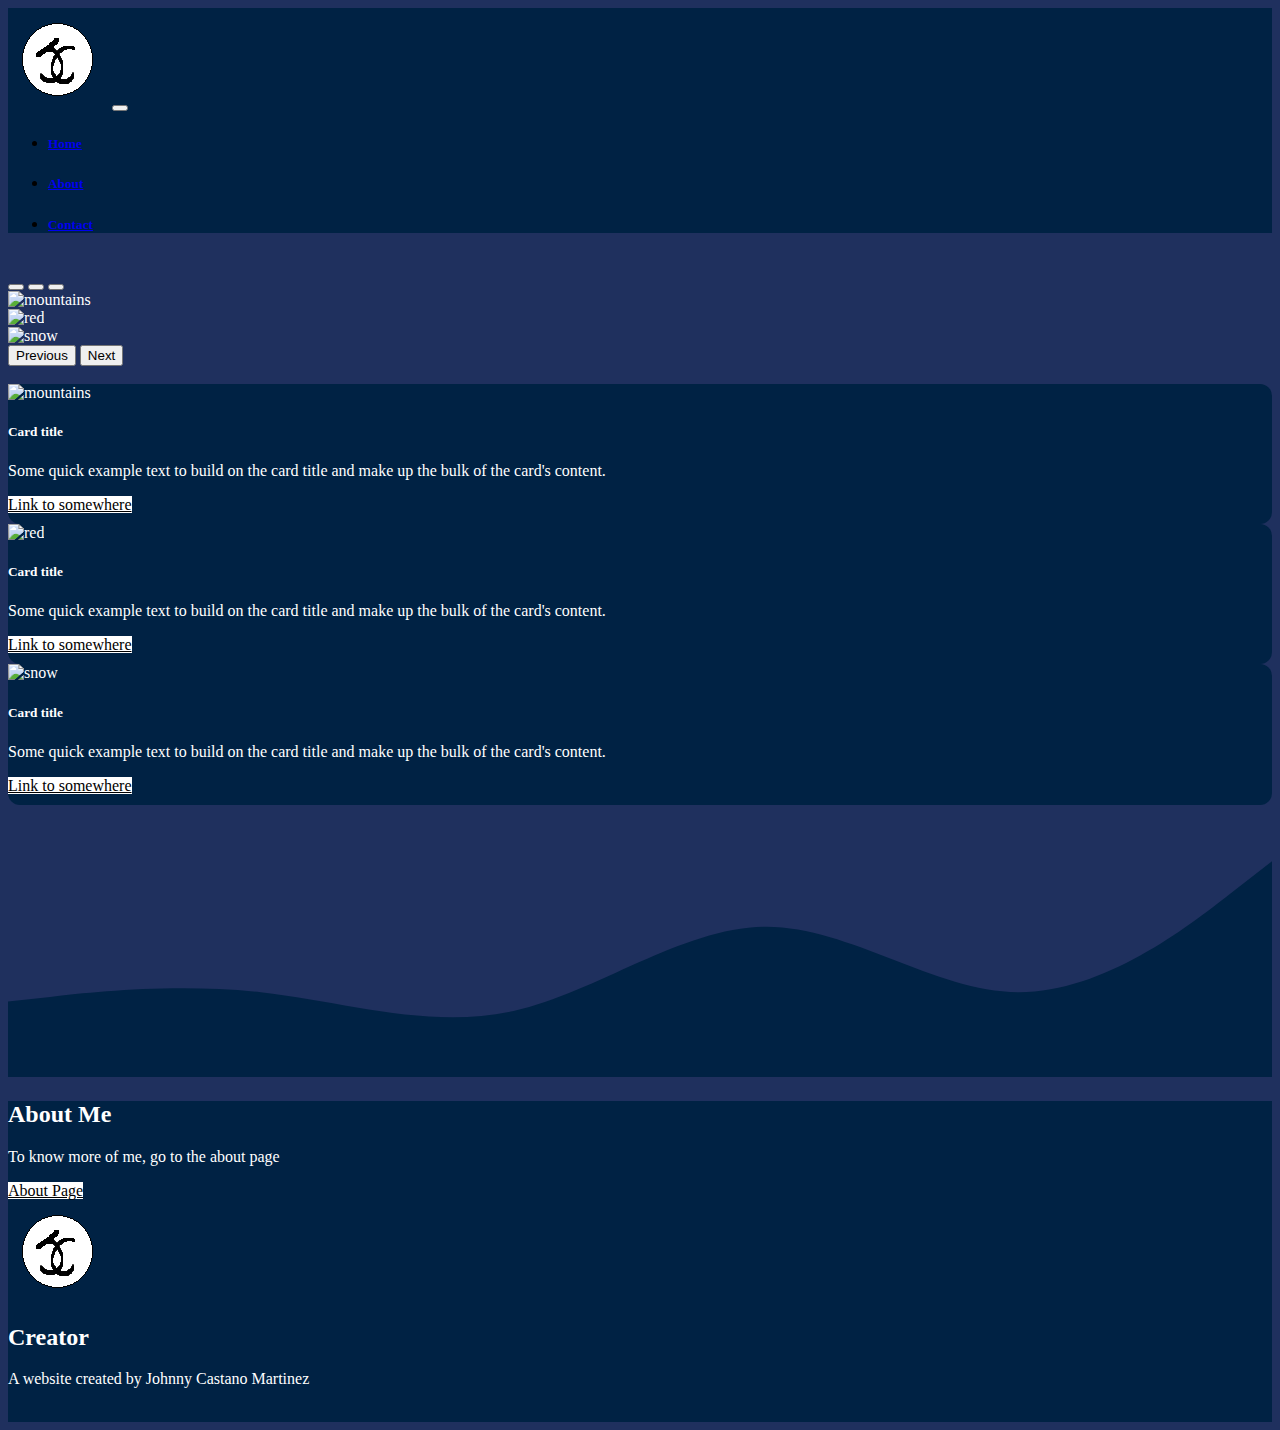
==== about.html @ 060e89ff "update" ====
<!doctype html>
<html lang="en">

<head>
  <!-- Required meta tags -->
  <meta charset="utf-8">
  <meta name="viewport" content="width=device-width, initial-scale=1">

  <!-- Bootstrap CSS -->
  <link href="https://cdn.jsdelivr.net/npm/bootstrap@5.1.3/dist/css/bootstrap.min.css" rel="stylesheet"
    integrity="sha384-1BmE4kWBq78iYhFldvKuhfTAU6auU8tT94WrHftjDbrCEXSU1oBoqyl2QvZ6jIW3" crossorigin="anonymous">

  <title>Hello, world!</title>
  <link rel="stylesheet" href="styles.css">
</head>

<body>
  <div class="container-fluid">
    <!--Navbar-->
    <section class="navbar">
      <div class="container-fluid">
        <nav class="navbar navbar-expand-lg navbar-dark">
          <div class="container-fluid">
            <a class="navbar-brand" href="index.html"><img src="./img/JClogo.png" alt=""></a>
            <button class="navbar-toggler" type="button" data-bs-toggle="collapse" data-bs-target="#navbarNav"
              aria-controls="navbarNav" aria-expanded="false" aria-label="Toggle navigation">
              <span class="navbar-toggler-icon"></span>
            </button>
            <div class="collapse navbar-collapse" id="navbarNav">
              <ul class="navbar-nav">
                <li class="nav-item">
                  <a class="nav-link" href="index.html">
                    <h5 class="navbar-text">Home</h5>
                  </a>
                </li>
                <li class="nav-item">
                  <a class="nav-link active" aria-current="page" href="about.html">
                    <h5 class="navbar-text">About</h5>
                  </a>
                </li>
                <li class="nav-item">
                  <a class="nav-link" href="contact.html">
                    <h5 class="navbar-text">Contact</h5>
                  </a>
                </li>
              </ul>
            </div>
          </div>
        </nav>
      </div>
    </section>

    <br>

    <!--Carousel-->
    <section>
      <div class="container-fluid">
        <div id="carouselExampleIndicators" class="carousel slide" data-bs-ride="carousel">
          <div class="carousel-indicators">
            <button type="button" data-bs-target="#carouselExampleIndicators" data-bs-slide-to="0" class="active"
              aria-current="true" aria-label="Slide 1"></button>
            <button type="button" data-bs-target="#carouselExampleIndicators" data-bs-slide-to="1"
              aria-label="Slide 2"></button>
            <button type="button" data-bs-target="#carouselExampleIndicators" data-bs-slide-to="2"
              aria-label="Slide 3"></button>
          </div>
          <div class="carousel-inner">
            <div class="carousel-item active">
              <img src="img/mountains.png" class="d-block w-100" alt="mountains">
            </div>
            <div class="carousel-item">
              <img src="img/red.png" class="d-block w-100" alt="red">
            </div>
            <div class="carousel-item">
              <img src="img/snow.png" class="d-block w-100" alt="snow">
            </div>
          </div>
          <button class="carousel-control-prev" type="button" data-bs-target="#carouselExampleIndicators"
            data-bs-slide="prev">
            <span class="carousel-control-prev-icon" aria-hidden="true"></span>
            <span class="visually-hidden">Previous</span>
          </button>
          <button class="carousel-control-next" type="button" data-bs-target="#carouselExampleIndicators"
            data-bs-slide="next">
            <span class="carousel-control-next-icon" aria-hidden="true"></span>
            <span class="visually-hidden">Next</span>
          </button>
        </div>
      </div>
    </section>

    <br>
    <!--Cards-->

    <section class="cards text-center mx-auto pt-2 px-5">
      <div class="container-fluid">
        <div class="row">
          <div class="col-md-4">
            <div class="card px-1 py-1 pt-1">
              <img src="img/mountains.png" class="card-img-top" alt="mountains">
              <div class="card-body">
                <h5 class="card-title">Card title</h5>
                <p class="card-text">Some quick example text to build on the card title and make up the bulk of the
                  card's
                  content.</p>
                <a href="#" class="btn">Link to somewhere</a>
              </div>
            </div>
          </div>
          <div class="col-md-4">
            <div class="card px-1 py-1 pt-1">
              <img src="img/red.png" class="card-img-top" alt="red">
              <div class="card-body">
                <h5 class="card-title">Card title</h5>
                <p class="card-text">Some quick example text to build on the card title and make up the bulk of the
                  card's
                  content.</p>
                <a href="#" class="btn">Link to somewhere</a>
              </div>
            </div>
          </div>
          <div class="col-md-4">
            <div class="card px-1 py-1 pt-1">
              <img src="img/snow.png" class="card-img-top" alt="snow">
              <div class="card-body">
                <h5 class="card-title">Card title</h5>
                <p class="card-text">Some quick example text to build on the card title and make up the bulk of the
                  card's
                  content.</p>
                <a href="#" class="btn">Link to somewhere</a>
              </div>
            </div>
          </div>
        </div>
      </div>
    </section>

    <svg xmlns="http://www.w3.org/2000/svg" viewBox="0 0 1440 310">
      <path fill="#002244" fill-opacity="1"
        d="M0,224L48,218.7C96,213,192,203,288,213.3C384,224,480,256,576,234.7C672,213,768,139,864,138.7C960,139,1056,213,1152,213.3C1248,213,1344,139,1392,101.3L1440,64L1440,320L1392,320C1344,320,1248,320,1152,320C1056,320,960,320,864,320C768,320,672,320,576,320C480,320,384,320,288,320C192,320,96,320,48,320L0,320Z">
      </path>
    </svg>

    <section class="footer text-center">
      <footer>
        <div class="container-fluid">
          <div class="row">
            <div class="col-md-4">
              <h2>About Me</h2>
              <p>
                To know more of me, go to the about page
              </p>
              <a class="btn" href="about.html">About Page</a>

            </div>
            <div class="col-md-4">
              <img src="./img/JClogo.png" alt="">
            </div>
            <div class="col-md-4">
              <h2>Creator</h2>
              <p>
                A website created by Johnny Castano Martinez
              </p>
            </div>
          </div>
        </div>
        <br>
      </footer>
    </section>

    <!-- Option 1: Bootstrap Bundle with Popper -->
    <script src="https://cdn.jsdelivr.net/npm/bootstrap@5.1.3/dist/js/bootstrap.bundle.min.js"
      integrity="sha384-ka7Sk0Gln4gmtz2MlQnikT1wXgYsOg+OMhuP+IlRH9sENBO0LRn5q+8nbTov4+1p"
      crossorigin="anonymous"></script>
  </div>

</body>

</html>
---- styles.css ----
footer{
    background-color: #002244;
}

body{
    background-color: #1F305E;
    color: white;
}

.navbar{
    background-color: #002244;
    color: black;
}

.card{
    background-color: #002244;
    border-radius: 12px;
    padding-bottom: 10px;
}

.navbar-toggler-button{
    background-color: #1F305E;
}

.nav-text{
    color: black;
}

.btn{
    color: black;
    background-color: #ffffff;
}

form {
    width: 100%;
    max-width: 100%;
    object-fit: fill;
    flex: content;
    justify-content: center;
    align-items: center;
}

.input-group {
    margin-bottom: 30px;
    position: relative;
    border-radius: 12px;
}

input,
textarea {
    width: 100%;
    padding: 10px;
    outline: 0;
    font-size: 15px;
    background-color: #000;
    color: #FFF;
    box-shadow: 4px 4px 0.125rem #1F305E;
}

label {
    height: 100%;
    position: absolute;
    left: 0;
    top: 0;
    padding: 10px;
    color: #FFF;
    cursor: text;
    transition: 0.2s;
}

.submit-contact {
    padding: 10px 0;
    color: #FFF;
    outline: none;
    width: 100%;
    background-color: #000;
    cursor: pointer;
    box-shadow: 4px 4px 0.125rem #1F305E;
}

input:focus~label,
input:valid~label,
textarea:focus~label,
textarea:valid~label {
    top: -35px;
    font-size: 14px;
}
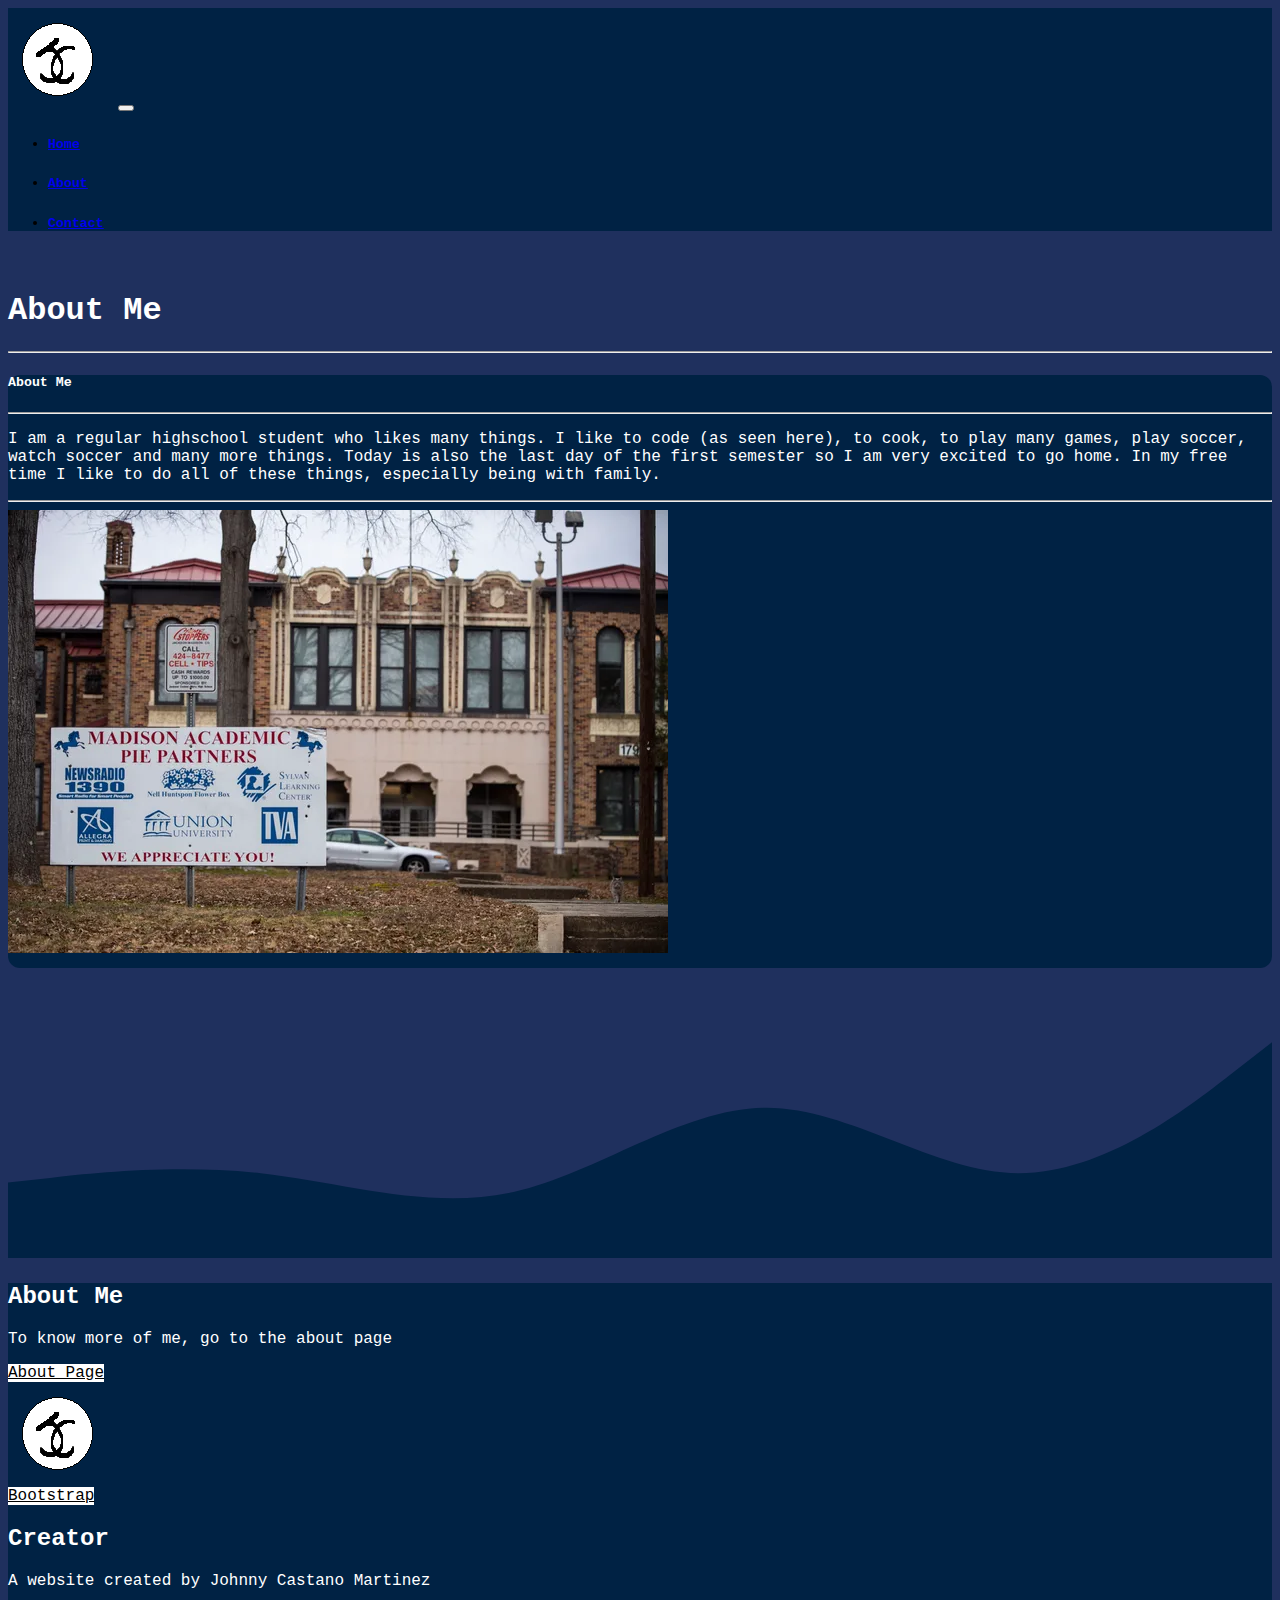
==== commit a6a9a640: "update" ====
--- a/about.html
+++ b/about.html
@@ -10,7 +10,7 @@
   <link href="https://cdn.jsdelivr.net/npm/bootstrap@5.1.3/dist/css/bootstrap.min.css" rel="stylesheet"
     integrity="sha384-1BmE4kWBq78iYhFldvKuhfTAU6auU8tT94WrHftjDbrCEXSU1oBoqyl2QvZ6jIW3" crossorigin="anonymous">
 
-  <title>Hello, world!</title>
+  <title>About Me</title>
   <link rel="stylesheet" href="styles.css">
 </head>
 
@@ -53,87 +53,48 @@
     <br>
 
     <!--Carousel-->
-    <section>
-      <div class="container-fluid">
-        <div id="carouselExampleIndicators" class="carousel slide" data-bs-ride="carousel">
-          <div class="carousel-indicators">
-            <button type="button" data-bs-target="#carouselExampleIndicators" data-bs-slide-to="0" class="active"
-              aria-current="true" aria-label="Slide 1"></button>
-            <button type="button" data-bs-target="#carouselExampleIndicators" data-bs-slide-to="1"
-              aria-label="Slide 2"></button>
-            <button type="button" data-bs-target="#carouselExampleIndicators" data-bs-slide-to="2"
-              aria-label="Slide 3"></button>
-          </div>
-          <div class="carousel-inner">
-            <div class="carousel-item active">
-              <img src="img/mountains.png" class="d-block w-100" alt="mountains">
-            </div>
-            <div class="carousel-item">
-              <img src="img/red.png" class="d-block w-100" alt="red">
-            </div>
-            <div class="carousel-item">
-              <img src="img/snow.png" class="d-block w-100" alt="snow">
+    <section class="text-center">
+      <div>
+        <div class="container-fluid">
+          <div class="row">
+            <div class="col-md-12">
+              <h1>About Me</h1>
+              <hr>
             </div>
           </div>
-          <button class="carousel-control-prev" type="button" data-bs-target="#carouselExampleIndicators"
-            data-bs-slide="prev">
-            <span class="carousel-control-prev-icon" aria-hidden="true"></span>
-            <span class="visually-hidden">Previous</span>
-          </button>
-          <button class="carousel-control-next" type="button" data-bs-target="#carouselExampleIndicators"
-            data-bs-slide="next">
-            <span class="carousel-control-next-icon" aria-hidden="true"></span>
-            <span class="visually-hidden">Next</span>
-          </button>
         </div>
       </div>
     </section>
 
-    <br>
-    <!--Cards-->
-
-    <section class="cards text-center mx-auto pt-2 px-5">
-      <div class="container-fluid">
-        <div class="row">
-          <div class="col-md-4">
-            <div class="card px-1 py-1 pt-1">
-              <img src="img/mountains.png" class="card-img-top" alt="mountains">
-              <div class="card-body">
-                <h5 class="card-title">Card title</h5>
-                <p class="card-text">Some quick example text to build on the card title and make up the bulk of the
-                  card's
-                  content.</p>
-                <a href="#" class="btn">Link to somewhere</a>
-              </div>
+    <section class="text-center">
+      <div>
+        <div class="container-fluid">
+          <div class="row">
+            <div class="col-md-6 about-img">
             </div>
-          </div>
-          <div class="col-md-4">
-            <div class="card px-1 py-1 pt-1">
-              <img src="img/red.png" class="card-img-top" alt="red">
-              <div class="card-body">
-                <h5 class="card-title">Card title</h5>
-                <p class="card-text">Some quick example text to build on the card title and make up the bulk of the
-                  card's
-                  content.</p>
-                <a href="#" class="btn">Link to somewhere</a>
-              </div>
-            </div>
-          </div>
-          <div class="col-md-4">
-            <div class="card px-1 py-1 pt-1">
-              <img src="img/snow.png" class="card-img-top" alt="snow">
-              <div class="card-body">
-                <h5 class="card-title">Card title</h5>
-                <p class="card-text">Some quick example text to build on the card title and make up the bulk of the
-                  card's
-                  content.</p>
-                <a href="#" class="btn">Link to somewhere</a>
+            <div class="col-md-6">
+              <div class="card px-1 py-1 pt-1 mb-3 card-about">
+                <div class="card-body">
+                  <h5 class="card-title">About Me</h5>
+                  <hr>
+                  <p class="card-text">
+                    I am a regular highschool student who likes many things.
+                    I like to code (as seen here), to cook, to play many games, play soccer, watch soccer and many more
+                    things.
+                    Today is also the last day of the first semester so I am very excited to go home.
+                    In my free time I like to do all of these things, especially being with family.
+                  </p>
+                  <hr>
+                  <img src="./img/madison.webp" alt="">
+                </div>
               </div>
             </div>
           </div>
         </div>
       </div>
     </section>
+
+    <br>
 
     <svg xmlns="http://www.w3.org/2000/svg" viewBox="0 0 1440 310">
       <path fill="#002244" fill-opacity="1"
@@ -155,6 +116,8 @@
             </div>
             <div class="col-md-4">
               <img src="./img/JClogo.png" alt="">
+              <br>
+              <a href="https://getbootstrap.com/docs/5.1/examples/footers/" class="btn">Bootstrap</a>
             </div>
             <div class="col-md-4">
               <h2>Creator</h2>
--- a/styles.css
+++ b/styles.css
@@ -1,10 +1,13 @@
 footer{
     background-color: #002244;
+    align-items: center;
+    justify-content: center;
 }
 
 body{
     background-color: #1F305E;
     color: white;
+    font-family: 'Courier New', Courier, monospace
 }
 
 .navbar{
@@ -84,4 +87,11 @@
 textarea:valid~label {
     top: -35px;
     font-size: 14px;
-}+}
+
+.about-img{
+    background: linear-gradient(rgba(9,21,118,0.8),rgba(9,21,118,0.8)), url(./img/johnnysoccer.jpeg);
+    background-position: center;
+    background-repeat: no-repeat;
+}
+
